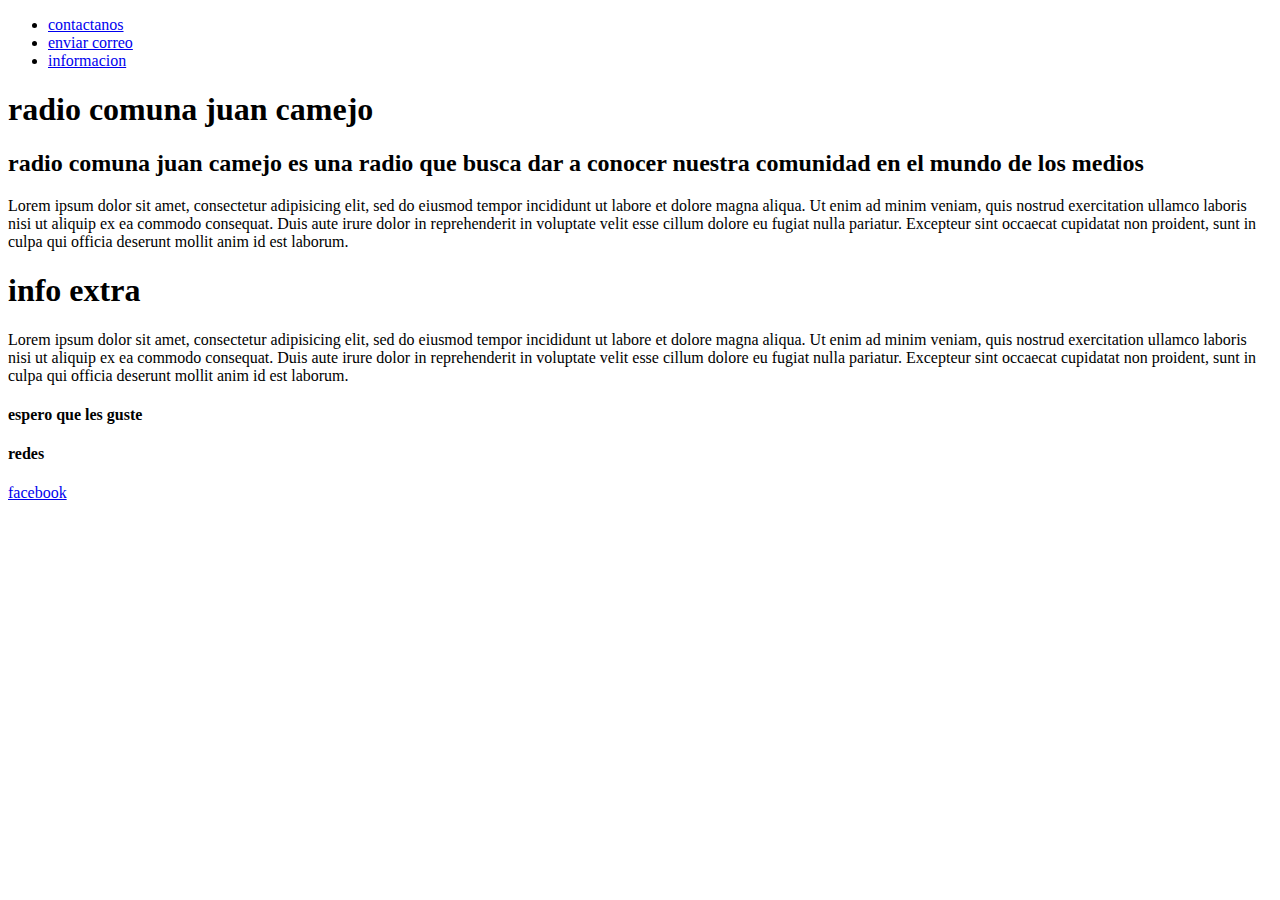
==== index.html @ 2974744f "Add files via upload" ====
<!DOCTYPE html>
<html>
<head>
	<title>radio web</title>
	<meta charset="utf-8">
	<meta name="keywords" content="radio, radioweb, comuna, juan camejo, francisca duarte, ">
	<meta name="description" content="radio comuna juan camejo es una radio de la comuna ">
	<meta name="author" content="jake valer">
</head>
<body>
    <header>
    	<nav>
    		<ul>
    			<li><a href="contactos.html">contactanos</a></li>
    			<li><a href="quejas.html">enviar correo</a></li>
    			<li><a href="informacion.html">informacion</a></li>
    		</ul>
    	</nav>
    </header>
    <article>
    	<h1>radio comuna juan camejo</h1>
    	<h2>radio comuna juan camejo es una radio que busca dar a conocer nuestra comunidad en el mundo de los medios </h2>
    	<p>Lorem ipsum dolor sit amet, consectetur adipisicing elit, sed do eiusmod
    	tempor incididunt ut labore et dolore magna aliqua. Ut enim ad minim veniam,
    	quis nostrud exercitation ullamco laboris nisi ut aliquip ex ea commodo
    	consequat. Duis aute irure dolor in reprehenderit in voluptate velit esse
    	cillum dolore eu fugiat nulla pariatur. Excepteur sint occaecat cupidatat non
    	proident, sunt in culpa qui officia deserunt mollit anim id est laborum.</p>
    </article>
    <aside>
    	<h1>info extra</h1>
    	<p>Lorem ipsum dolor sit amet, consectetur adipisicing elit, sed do eiusmod
    	tempor incididunt ut labore et dolore magna aliqua. Ut enim ad minim veniam,
    	quis nostrud exercitation ullamco laboris nisi ut aliquip ex ea commodo
    	consequat. Duis aute irure dolor in reprehenderit in voluptate velit esse
    	cillum dolore eu fugiat nulla pariatur. Excepteur sint occaecat cupidatat non
    	proident, sunt in culpa qui officia deserunt mollit anim id est laborum.</p>   
    </aside>            
    <footer>
    	<h4>espero que les guste</h4>
    	<h4>redes</h4>
    	<a href="https://www.facebook.com/">facebook</a>
    </footer>
</body>	
</html>
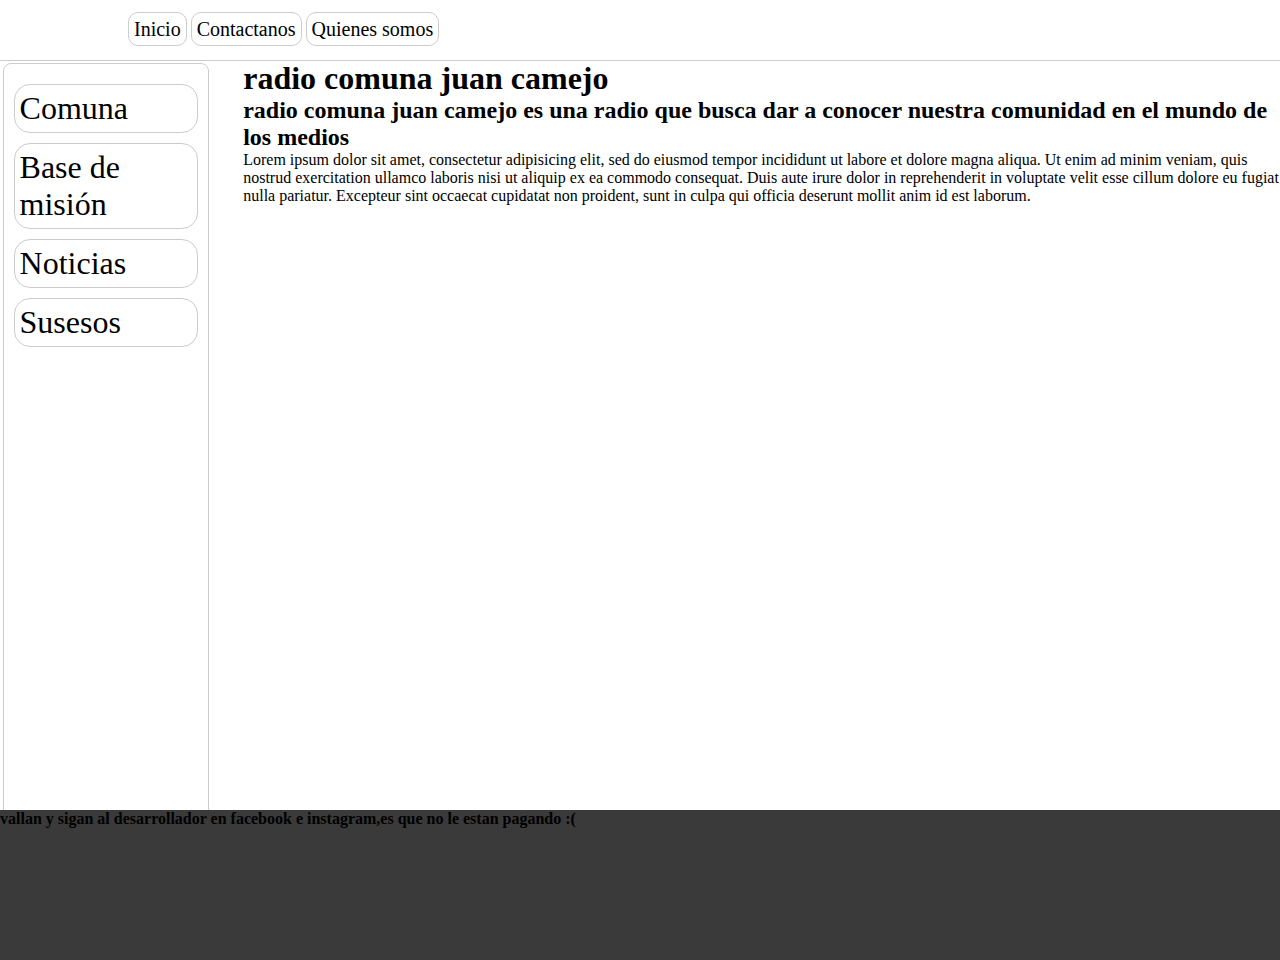
==== commit 957a1b4d: "Add files via upload" ====
--- a/index.html
+++ b/index.html
@@ -2,22 +2,31 @@
 <html>
 <head>
 	<title>radio web</title>
-	<meta charset="utf-8">
-	<meta name="keywords" content="radio, radioweb, comuna, juan camejo, francisca duarte, ">
-	<meta name="description" content="radio comuna juan camejo es una radio de la comuna ">
-	<meta name="author" content="jake valer">
+    <meta charset="utf-8">
+    <meta name="keywords" content="radio, radioweb, comuna, juan camejo, francisca duarte, ">
+    <meta name="description" content="radio comuna juan camejo es una radio de la comuna ">
+    <meta name="author" content="jake valer">
+    <link rel="stylesheet" type="text/css" href="style-general.css">
 </head>
 <body>
-    <header>
-    	<nav>
-    		<ul>
-    			<li><a href="contactos.html">contactanos</a></li>
-    			<li><a href="quejas.html">enviar correo</a></li>
-    			<li><a href="informacion.html">informacion</a></li>
-    		</ul>
+	<header>
+    	   <div class="a">
+        <a href="index.html" class="c">Inicio</a>
+        <a href="contactanos.html" class="d">Contactanos</a>
+        <a href="creditos.html" class="e">Quienes somos </a>
+        </div>  
     	</nav>
     </header>
+    <nav>
+    <div class="f">
+    <a href="comuna.html" class="f-a">Comuna</a>
+    <a href="base de mision" class="f-b">Base de misión</a>
+    <a href="noticias" class="f-c">Noticias</a>
+    <a href="susesos" class="f-d">Susesos</a>
+    </div>
+</nav>   
     <article>
+        <div class="g">
     	<h1>radio comuna juan camejo</h1>
     	<h2>radio comuna juan camejo es una radio que busca dar a conocer nuestra comunidad en el mundo de los medios </h2>
     	<p>Lorem ipsum dolor sit amet, consectetur adipisicing elit, sed do eiusmod
@@ -26,20 +35,13 @@
     	consequat. Duis aute irure dolor in reprehenderit in voluptate velit esse
     	cillum dolore eu fugiat nulla pariatur. Excepteur sint occaecat cupidatat non
     	proident, sunt in culpa qui officia deserunt mollit anim id est laborum.</p>
+        </div>
     </article>
-    <aside>
-    	<h1>info extra</h1>
-    	<p>Lorem ipsum dolor sit amet, consectetur adipisicing elit, sed do eiusmod
-    	tempor incididunt ut labore et dolore magna aliqua. Ut enim ad minim veniam,
-    	quis nostrud exercitation ullamco laboris nisi ut aliquip ex ea commodo
-    	consequat. Duis aute irure dolor in reprehenderit in voluptate velit esse
-    	cillum dolore eu fugiat nulla pariatur. Excepteur sint occaecat cupidatat non
-    	proident, sunt in culpa qui officia deserunt mollit anim id est laborum.</p>   
-    </aside>            
     <footer>
-    	<h4>espero que les guste</h4>
-    	<h4>redes</h4>
-    	<a href="https://www.facebook.com/">facebook</a>
+    <div class="h">
+        <h4>vallan y sigan al desarrollador en facebook e instagram,es que no le estan pagando :(</h4>
+    </div>
+
     </footer>
 </body>	
 </html>--- a/style-general.css
+++ b/style-general.css
@@ -0,0 +1,176 @@
+*{
+	margin: 0;
+}
+.a{
+	margin-top: -60px; 
+	width: 100vw;
+	height: 60px;
+	background-color:#ffffff;
+	box-sizing: content-box;
+	border-bottom: 1px solid #cccccc;
+    position: fixed;
+    z-index: 100;
+}
+
+
+.c {
+	border-radius: 0.5em;
+		border: 1px solid #cccccc;
+            background-color: #ffffff; /* Color de fondo */
+            padding: 5px; /* Espaciado interno */
+            text-decoration: none; /* Quitar subrayado */
+            color: black; /* Color del texto */
+            
+        }
+
+.c:hover {
+            background-color: #C8553D; /* Color de fondo al pasar el */
+}
+
+.c {
+	
+  font-size: 20px;
+  display: inline;
+  position: relative;
+  left: 10%;
+  top: 30%;
+  transform: translateX(-90%);
+  transform: translateY(-70%);
+}
+
+.d {
+	border-radius: 0.5em;
+		border: 1px solid #cccccc;
+    background-color: #ffffff; /* Color de fondo */
+    padding: 5px; /* Espaciado interno */
+    text-decoration: none; /* Quitar subrayado */
+    color: black; /* Color del texto */
+        }
+
+.d:hover {
+            background-color: #C8553D; /* Color de fondo al pasar el */
+}
+.d {
+  font-size: 20px;
+  display: inline;
+  position: relative;
+  left: 10%;
+  top: 30%;
+  transform: translateX(-90%);
+  transform: translateY(-70%);
+}
+.e {
+	border-radius: 0.5em;
+		border: 1px solid #cccccc;
+    background-color: #ffffff; /* Color de fondo */
+    padding: 5px; /* Espaciado interno */
+    text-decoration: none; /* Quitar subrayado */
+    color: black; /* Color del texto */
+        }
+
+.e:hover {
+            background-color: #cccccc; /* Color de fondo al pasar el */
+}
+.e {
+ font-size: 20px;
+  display: inline;
+  position: relative;
+  left: 10%;
+  top: 30%;
+  transform: translateX(-90%);
+  transform: translateY(-70%);
+  }
+
+.f {
+	border: 1px solid #cccccc;
+	position: fixed;
+	margin: .2vw;
+	background-color: #ffffff;
+	box-sizing: content-box;
+	width: 16vw;
+	height:100vh;
+	border-radius: .5EM;
+}
+
+.f-a{
+	border: 1px solid #cccccc;
+	position: relative;
+	top:20px;
+font-size: 2.5vw;
+    border-radius: 0.5em;
+    background-color: #ffffff; /* Color de fondo */
+    padding: 5px; /* Espaciado interno */
+    text-decoration: none; /* Quitar subrayado */
+    color: black; /* Color del texto */
+    display: block;
+      margin: 0px 10px 0px 10px;
+        }
+
+.f-a:hover {
+            background-color: #C8553D; /* Color de fondo al pasar el */  }
+.f-b{
+	border: 1px solid #cccccc;
+	position: relative;
+	top:30px;
+	font-size: 2.5vw;
+    border-radius: 0.5em;
+    background-color: #ffffff; /* Color de fondo */
+    padding: 5px; /* Espaciado interno */
+    text-decoration: none; /* Quitar subrayado */
+    color: black; /* Color del texto */
+    display: block;
+    margin: 0px 10px 0px 10px;
+        }
+
+.f-b:hover {
+            background-color: #C8553D; /* Color de fondo al pasar el */  }
+
+.f-c{
+	border: 1px solid #cccccc;
+	position: relative;
+	top:40px;
+	font-size: 2.5vw;
+    border-radius: 0.5em;
+    background-color: #ffffff; /* Color de fondo */
+    padding: 5px; /* Espaciado interno */
+    text-decoration: none; /* Quitar subrayado */
+    color: black; /* Color del texto */
+    display: block;
+    margin: 0px 10px 0px 10px;
+        }
+
+.f-c:hover {
+            background-color: #C8553D; /* Color de fondo al pasar el */  }
+.f-d{
+	border: 1px solid #cccccc;
+	position: relative;
+	top:50px;
+	font-size: 2.5vw;
+    border-radius: 0.5em;
+    background-color: #ffffff; /* Color de fondo */
+    padding: 5px; /* Espaciado interno */
+    text-decoration: none; /* Quitar subrayado */
+    color: black; /* Color del texto */
+    display: block;
+    margin: 0px 10px 0px 10px;
+        }
+
+.f-d:hover {
+            background-color: #C8553D; /* Color de fondo al pasar el */  }
+.g{
+	padding-left: 19vw; 
+}
+ body{
+ 	padding-top: 60px;
+ }
+ .h{
+ 	width: 100vw;
+ 	height: 150px;
+    background-color: #3A3A3A;
+    position: absolute;
+    top: 90vh;
+
+ }
+
+
+
